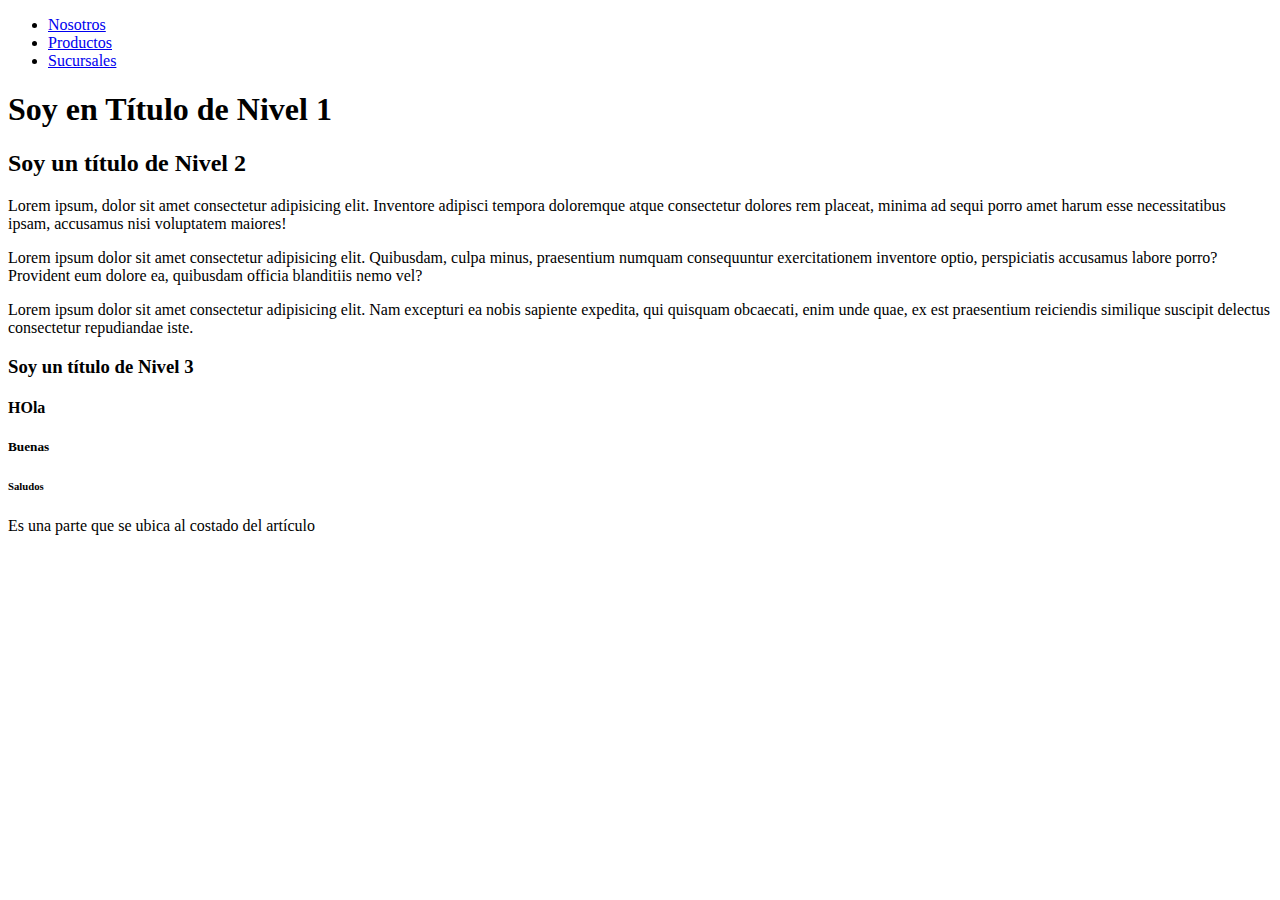
==== clase02/index.html @ 6a486e17 "Estructura de la App completa" ====
<!DOCTYPE html>
<html lang="en">
<head>
    <meta charset="UTF-8">
    <meta http-equiv="X-UA-Compatible" content="IE=edge">
    <meta name="viewport" content="width=device-width, initial-scale=1.0">
    <title>Etiquetas y Atributos</title>
</head>
<body>

    <header>
        <nav>
            <ul>
                <li><a href="./pages/nosotros.html">Nosotros</a></li>
                <li><a href="./pages/productos.html">Productos</a></li>
                <li><a href="./pages/sucursales.html">Sucursales</a></li>
            </ul>            
        </nav>
    </header>


    <main>

        <h1>
            Soy en Título de Nivel 1
        </h1>

        <section>
            <h2>
                Soy un título de Nivel 2
            </h2>
            <article>
                <p>
                    Lorem ipsum, dolor sit amet consectetur adipisicing elit. Inventore adipisci tempora doloremque atque consectetur dolores rem placeat, minima ad sequi porro amet harum esse necessitatibus ipsam, accusamus nisi voluptatem maiores!
                </p>
                <p>
                    Lorem ipsum dolor sit amet consectetur adipisicing elit. Quibusdam, culpa minus, praesentium numquam consequuntur exercitationem inventore optio, perspiciatis accusamus labore porro? Provident eum dolore ea, quibusdam officia blanditiis nemo vel?
                </p>
                <p>
                    Lorem ipsum dolor sit amet consectetur adipisicing elit. Nam excepturi ea nobis sapiente expedita, qui quisquam obcaecati, enim unde quae, ex est praesentium reiciendis similique suscipit delectus consectetur repudiandae iste.
                </p>
            </article>
        </section>
    
    
        <h3>
            Soy un título de Nivel 3
        </h3>
    
        <h4> HOla </h4>
        <h5> Buenas </h5>
        <h6> Saludos </h6>



        <aside>
            Es una parte que se ubica al costado del artículo
        </aside>




    </main>

    <footer>

    </footer>
</body>
</html>
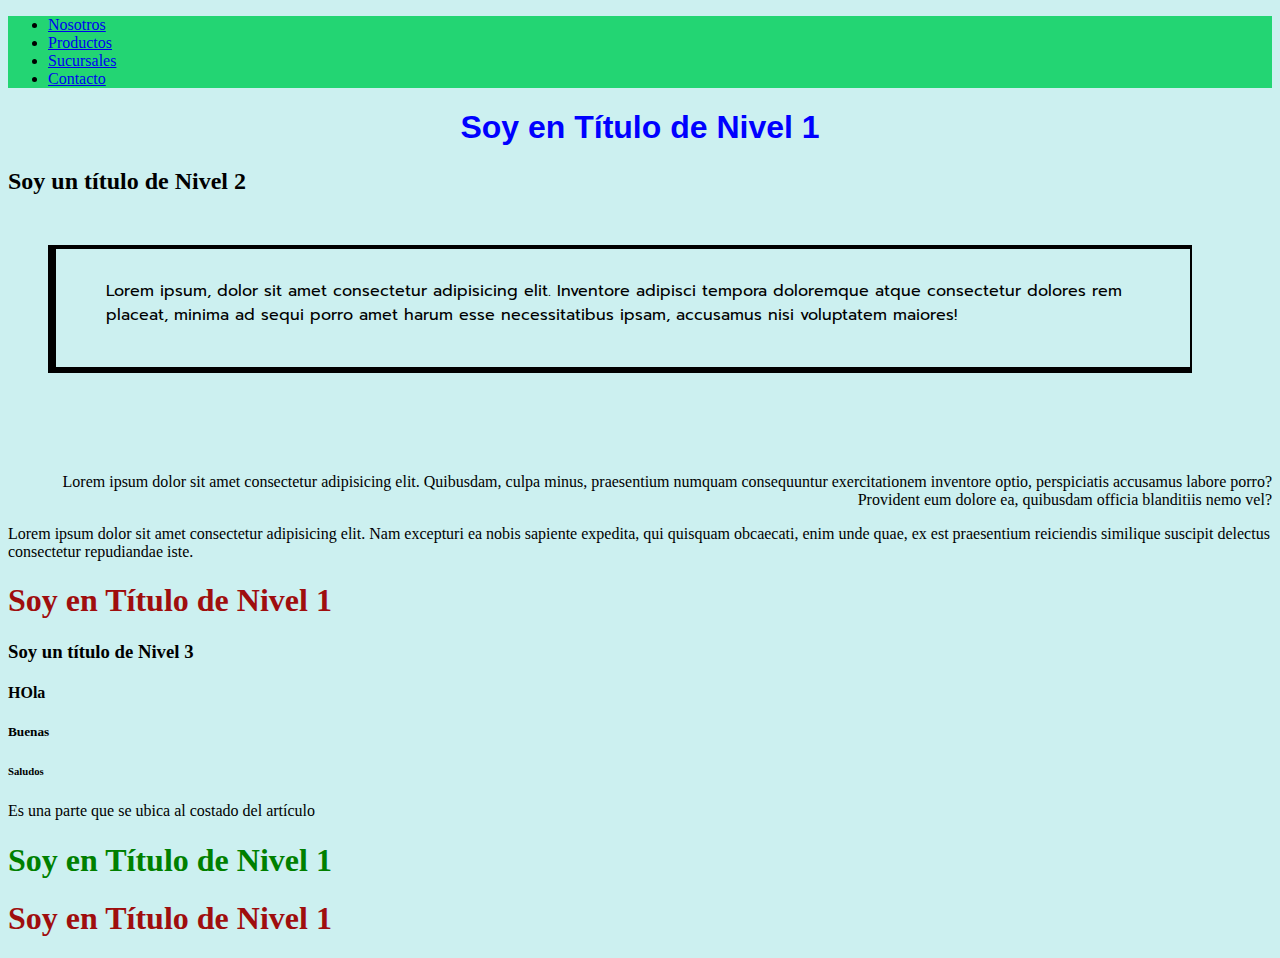
==== commit 0808b324: "Primera versión del Proyecto" ====
--- a/clase02/index.html
+++ b/clase02/index.html
@@ -4,7 +4,15 @@
     <meta charset="UTF-8">
     <meta http-equiv="X-UA-Compatible" content="IE=edge">
     <meta name="viewport" content="width=device-width, initial-scale=1.0">
+    <link rel="stylesheet" href="./css/index.css">
+    <link href="https://fonts.googleapis.com/css2?family=DM+Sans:wght@400;700&family=Montserrat:ital,wght@1,900&family=Prompt:ital,wght@0,100;1,100;1,200&display=swap" rel="stylesheet">
     <title>Etiquetas y Atributos</title>
+
+    <style>
+        header{
+            background: rgb(35, 213, 115);
+        }
+    </style>
 </head>
 <body>
 
@@ -14,6 +22,7 @@
                 <li><a href="./pages/nosotros.html">Nosotros</a></li>
                 <li><a href="./pages/productos.html">Productos</a></li>
                 <li><a href="./pages/sucursales.html">Sucursales</a></li>
+                <li><a href="./pages/contacto.html">Contacto</a></li>
             </ul>            
         </nav>
     </header>
@@ -21,7 +30,7 @@
 
     <main>
 
-        <h1>
+        <h1 class="micolor mifuente" id="titulo">
             Soy en Título de Nivel 1
         </h1>
 
@@ -30,10 +39,10 @@
                 Soy un título de Nivel 2
             </h2>
             <article>
-                <p>
+                <p class="caja">
                     Lorem ipsum, dolor sit amet consectetur adipisicing elit. Inventore adipisci tempora doloremque atque consectetur dolores rem placeat, minima ad sequi porro amet harum esse necessitatibus ipsam, accusamus nisi voluptatem maiores!
                 </p>
-                <p>
+                <p style="text-align: right;">
                     Lorem ipsum dolor sit amet consectetur adipisicing elit. Quibusdam, culpa minus, praesentium numquam consequuntur exercitationem inventore optio, perspiciatis accusamus labore porro? Provident eum dolore ea, quibusdam officia blanditiis nemo vel?
                 </p>
                 <p>
@@ -42,6 +51,9 @@
             </article>
         </section>
     
+        <h1>
+            Soy en Título de Nivel 1
+        </h1>
     
         <h3>
             Soy un título de Nivel 3
@@ -58,12 +70,17 @@
         </aside>
 
 
+        <h1 id="miid">
+            Soy en Título de Nivel 1
+        </h1>
 
 
     </main>
 
     <footer>
-
+        <h1>
+            Soy en Título de Nivel 1
+        </h1>
     </footer>
 </body>
 </html>--- a/clase02/css/index.css
+++ b/clase02/css/index.css
@@ -0,0 +1,50 @@
+
+
+body {
+    background: rgb(204, 240, 240);
+}
+
+h1{
+    color: rgb(159, 14, 14)
+}
+
+.micolor{
+    color: blue;
+    text-align: center;
+}
+
+.mifuente{
+    font-family: 'Segoe UI', Tahoma, Geneva, Verdana, sans-serif;
+}
+
+.caja{
+    border-top: 4px solid;
+    border-right: 2px solid;
+    border-bottom: 6px solid;
+    border-left: 8px solid;
+    padding-top: 30px;
+    padding-right: 20px;
+    padding-bottom: 40px;
+    padding-left: 50px;
+    margin-top: 50px;
+    margin-right: 80px;
+    margin-bottom: 100px;
+    margin-left: 40px;
+    font-family: Prompt;
+}
+
+#miid{
+    color: green;
+}
+
+.formulario{
+    margin-top: 30px;
+    margin-left: 50px;
+}
+
+.dato{
+    width: 80%;
+    height: 50px;
+}
+
+
